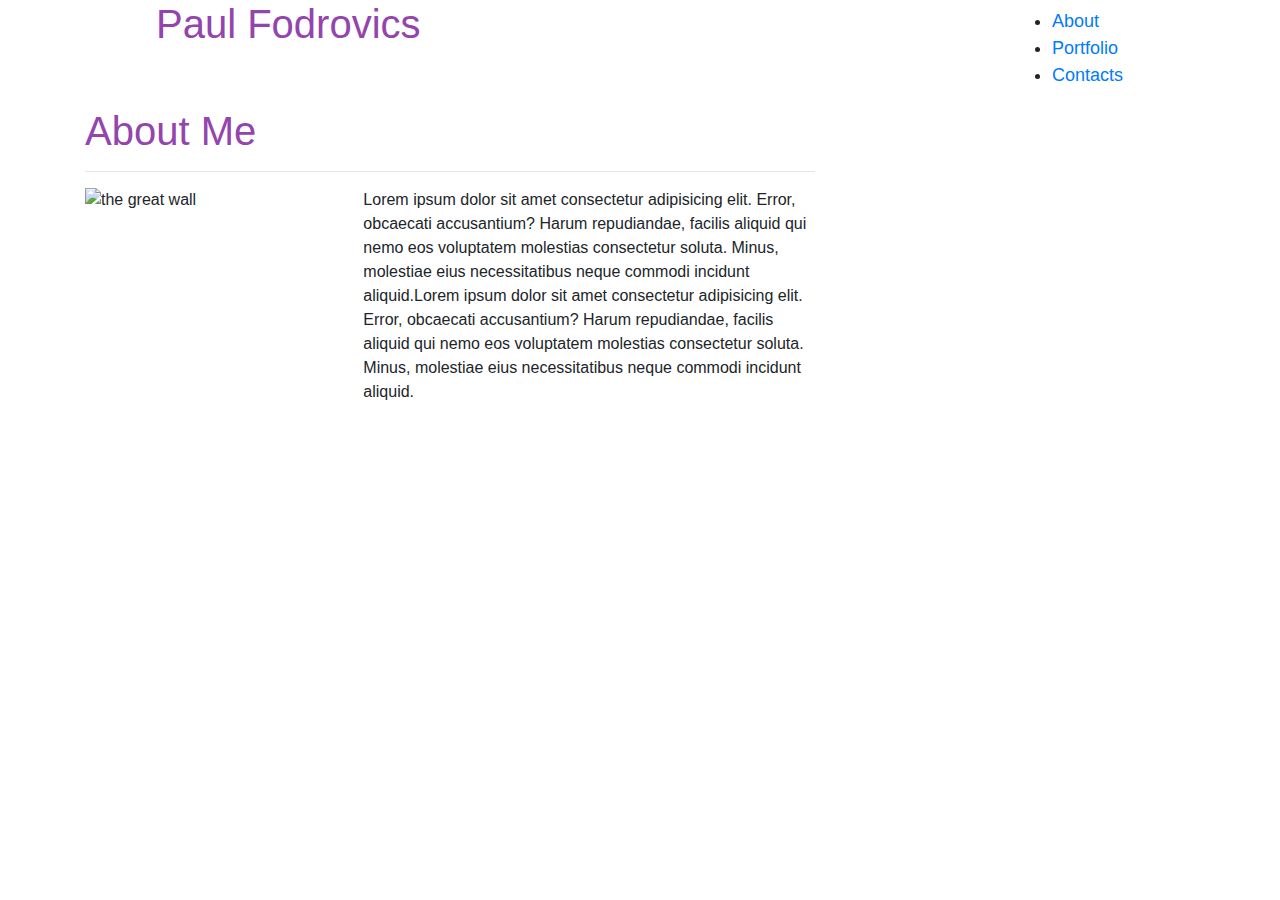
==== index.html @ 8aaef966 "changed to bootstrap 4" ====
<!DOCTYPE html>
<html lang="en">
<head>
    <meta charset="UTF-8">
    <meta name="viewport" content="width=device-width, initial-scale=1.0">
    <meta http-equiv="X-UA-Compatible" content="ie=edge">
    <title>My Portfolio</title>
    <link rel="stylesheet" href="https://stackpath.bootstrapcdn.com/bootstrap/4.3.1/css/bootstrap.min.css"
    integrity="sha384-ggOyR0iXCbMQv3Xipma34MD+dH/1fQ784/j6cY/iJTQUOhcWr7x9JvoRxT2MZw1T" crossorigin="anonymous">
   
    <link rel="stylesheet" href="./stylesheet.css">
    <link rel="stylesheet" href="assets/images">

    <title>Paul Fodrovics Portfolio</title>
</head>
<body>
  <header>
   
          
          
          <div class="container">
            <div class="row justify-content-center">
                <div class="col-md-9 col-sm-6">
                    <h1 class="navname">Paul Fodrovics</h1>
                </div>
                <nav class="navbar navbar-fixed-top">
                    <div class=".col-md-3 .col-md-offset-4">
                        <ul>
                            <li><a href="index.html">About</a></li>
                            <li><a href="Portfolio.html">Portfolio</a></li>
                            <li><a href="contacts.html">Contacts</a></li>
                        </ul>
                    </div>
                </nav>
            </div>
        </div>
    </header>
    
      <div class="container">
        <div class="row">
          <div class="col-sm-8">
            <div class="page-header">
                <h1>About Me<hr></h1>
                <div class="row">
                    <div class='col-sm-4'>
                      <img src="images/me.jpg"  class='thumbnail' alt="the great wall">
                        <!-- <img src="https://via.placeholder.com/150" class='thumbnail' alt="..."> -->
                        </div>
                        <div class='col-sm-8'>
                        <div class="caption">
                          
                          <p>Lorem ipsum dolor sit amet consectetur adipisicing elit. Error, obcaecati accusantium? Harum repudiandae, facilis aliquid qui nemo eos voluptatem molestias consectetur soluta. Minus, molestiae eius necessitatibus neque commodi incidunt aliquid.Lorem ipsum dolor sit amet consectetur adipisicing elit. Error, obcaecati accusantium? Harum repudiandae, facilis aliquid qui nemo eos voluptatem molestias consectetur soluta. Minus, molestiae eius necessitatibus neque commodi incidunt aliquid.</p>
                          <p>
                        </div>
                    </div>
                      
                    </div>
                  </div>
        </div>
      </div>
     
</body>
</html>
---- stylesheet.css ----
navbar-header

text-align: center;
     
    font-size: 22px;
    margin-: 10px;
    
}
.navbar.container-fluid  {
    margin-left: 10px;

}
.navbar-brand{
    margin-left: 0 auto;
    text-align: center;
}

.navbar {
    font-size: 18px;
    margin-bottom: -6px;

}
    .navbar .btn-navbar {
        display: none;
    }   
    h1{
        color: #9345ad;
        font-size: 40px;
    }
    /* //help! */
    .thumbnail{
        float: left;
        width: 250px;
        height: 280px;

    }
    .caption{
        clear: both;
        margin-left:25px;
    }
    .navbar-container{
        -ms-flex-direction: row;
    }
    nav .navbar-nav .navbar-right{
        flex-direction: row;
    }
    
    }

    // Large desktop
  @media (min-width: 1200px) { 
     .caption .container{
          width:450px
      }
      @media only screen and (max-width: 600px){
          .navbar-header{
              width:100%;
          }
        .nav .navbar-nav .navbar-right{
            flex-direction:row;
        
        }
        .caption{
            width:450px;
            margin-left:30px;
        }


      }
          
      }
   }
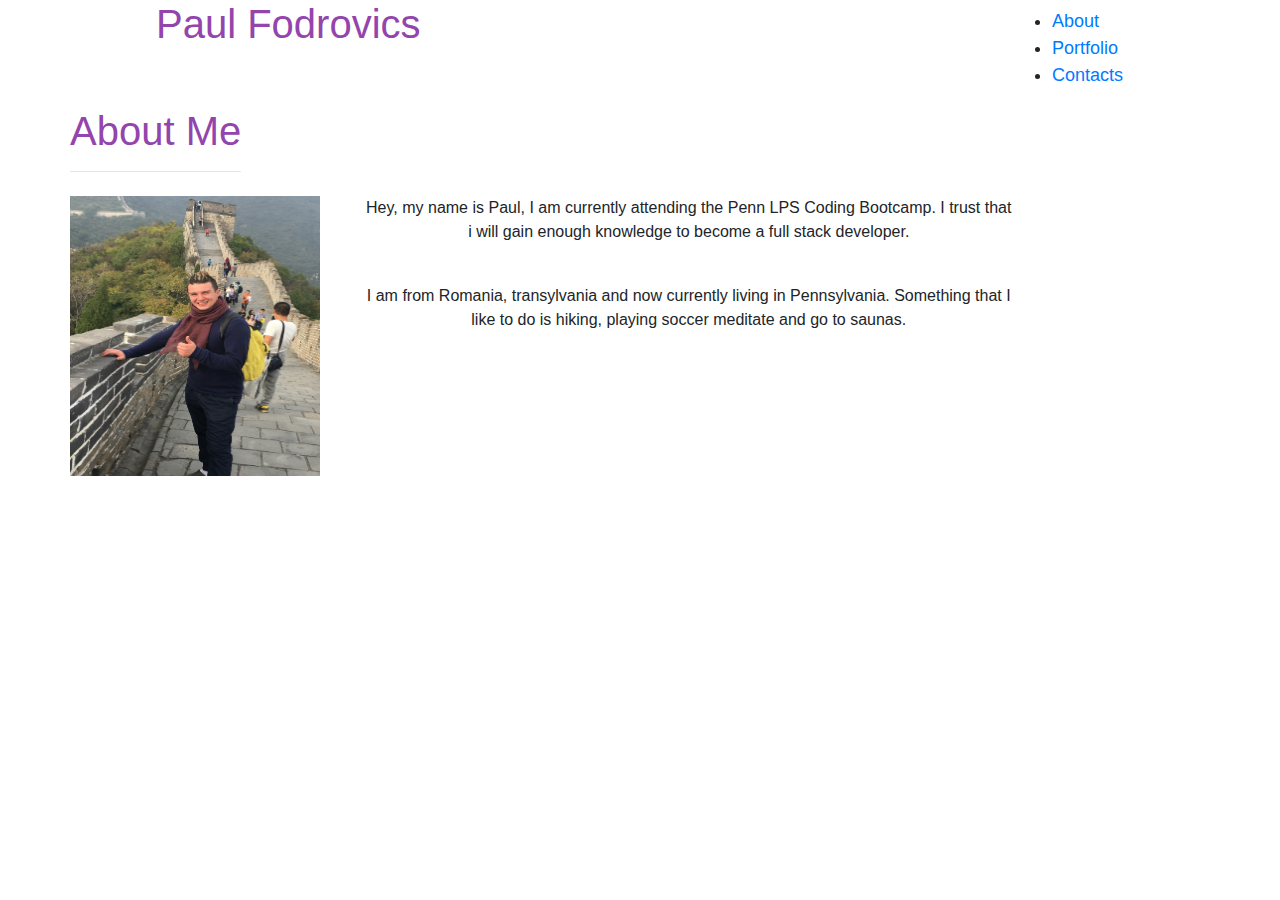
==== commit 00b68478: "updated img, <h1> and text" ====
--- a/index.html
+++ b/index.html
@@ -1,63 +1,74 @@
 <!DOCTYPE html>
 <html lang="en">
+
 <head>
-    <meta charset="UTF-8">
-    <meta name="viewport" content="width=device-width, initial-scale=1.0">
-    <meta http-equiv="X-UA-Compatible" content="ie=edge">
-    <title>My Portfolio</title>
-    <link rel="stylesheet" href="https://stackpath.bootstrapcdn.com/bootstrap/4.3.1/css/bootstrap.min.css"
+  <meta charset="UTF-8">
+  <meta name="viewport" content="width=device-width, initial-scale=1.0">
+  <meta http-equiv="X-UA-Compatible" content="ie=edge">
+  <title>My Portfolio</title>
+  <link rel="stylesheet" href="https://stackpath.bootstrapcdn.com/bootstrap/4.3.1/css/bootstrap.min.css"
     integrity="sha384-ggOyR0iXCbMQv3Xipma34MD+dH/1fQ784/j6cY/iJTQUOhcWr7x9JvoRxT2MZw1T" crossorigin="anonymous">
-   
-    <link rel="stylesheet" href="./stylesheet.css">
-    <link rel="stylesheet" href="assets/images">
 
-    <title>Paul Fodrovics Portfolio</title>
+  <link rel="stylesheet" href="./stylesheet.css">
+  <link rel="stylesheet" href="assets/images">
+
+  <title>Paul Fodrovics Portfolio</title>
 </head>
+
 <body>
   <header>
-   
-          
-          
-          <div class="container">
-            <div class="row justify-content-center">
-                <div class="col-md-9 col-sm-6">
-                    <h1 class="navname">Paul Fodrovics</h1>
-                </div>
-                <nav class="navbar navbar-fixed-top">
-                    <div class=".col-md-3 .col-md-offset-4">
-                        <ul>
-                            <li><a href="index.html">About</a></li>
-                            <li><a href="Portfolio.html">Portfolio</a></li>
-                            <li><a href="contacts.html">Contacts</a></li>
-                        </ul>
-                    </div>
-                </nav>
-            </div>
+
+
+
+    <div class="container">
+      <div class="row justify-content-center">
+        <div class="col-md-9 col-sm-6">
+          <h1 class="navname">Paul Fodrovics</h1>
         </div>
-    </header>
-    
-      <div class="container">
-        <div class="row">
-          <div class="col-sm-8">
-            <div class="page-header">
-                <h1>About Me<hr></h1>
-                <div class="row">
-                    <div class='col-sm-4'>
-                      <img src="images/me.jpg"  class='thumbnail' alt="the great wall">
-                        <!-- <img src="https://via.placeholder.com/150" class='thumbnail' alt="..."> -->
-                        </div>
-                        <div class='col-sm-8'>
-                        <div class="caption">
-                          
-                          <p>Lorem ipsum dolor sit amet consectetur adipisicing elit. Error, obcaecati accusantium? Harum repudiandae, facilis aliquid qui nemo eos voluptatem molestias consectetur soluta. Minus, molestiae eius necessitatibus neque commodi incidunt aliquid.Lorem ipsum dolor sit amet consectetur adipisicing elit. Error, obcaecati accusantium? Harum repudiandae, facilis aliquid qui nemo eos voluptatem molestias consectetur soluta. Minus, molestiae eius necessitatibus neque commodi incidunt aliquid.</p>
-                          <p>
-                        </div>
-                    </div>
-                      
-                    </div>
-                  </div>
+        <nav class="navbar navbar-fixed-top">
+          <div class=".col-md-3 .col-md-offset-4">
+            <ul>
+              <li><a href="index.html">About</a></li>
+              <li><a href="Portfolio.html">Portfolio</a></li>
+              <li><a href="contacts.html">Contacts</a></li>
+            </ul>
+          </div>
+        </nav>
+      </div>
+    </div>
+  </header>
+
+  <div class="container">
+    <div class="row">
+
+      <h1 id='about'>About Me
+        <hr>
+      </h1>
+      <div class='bodycontainer'>
+        <div class="row row-no-gutters">
+          <div class='col-sm-3 float-left'>
+            <img id='head' src="assets/me.jpg" class='thumbnail' alt="the great wall">
+            <!-- <img src="https://via.placeholder.com/150" class='thumbnail' alt="..."> -->
+          </div>
+
+          <div class='col-md-7 text-center'>
+            <p class="me">Hey, my name is Paul, I am currently attending the Penn LPS Coding Bootcamp.
+              I trust that i will gain enough knowledge to become a full stack developer. 
+            </p>
+            <br>
+            <p class="me"> I am from Romania, transylvania and now currently living in Pennsylvania.
+              Something that I like to do is hiking, playing soccer meditate and go to saunas.
+
+            </p>
+
+          </div>
+
+
         </div>
       </div>
-     
+    </div>
+  </div>
+
 </body>
+
 </html>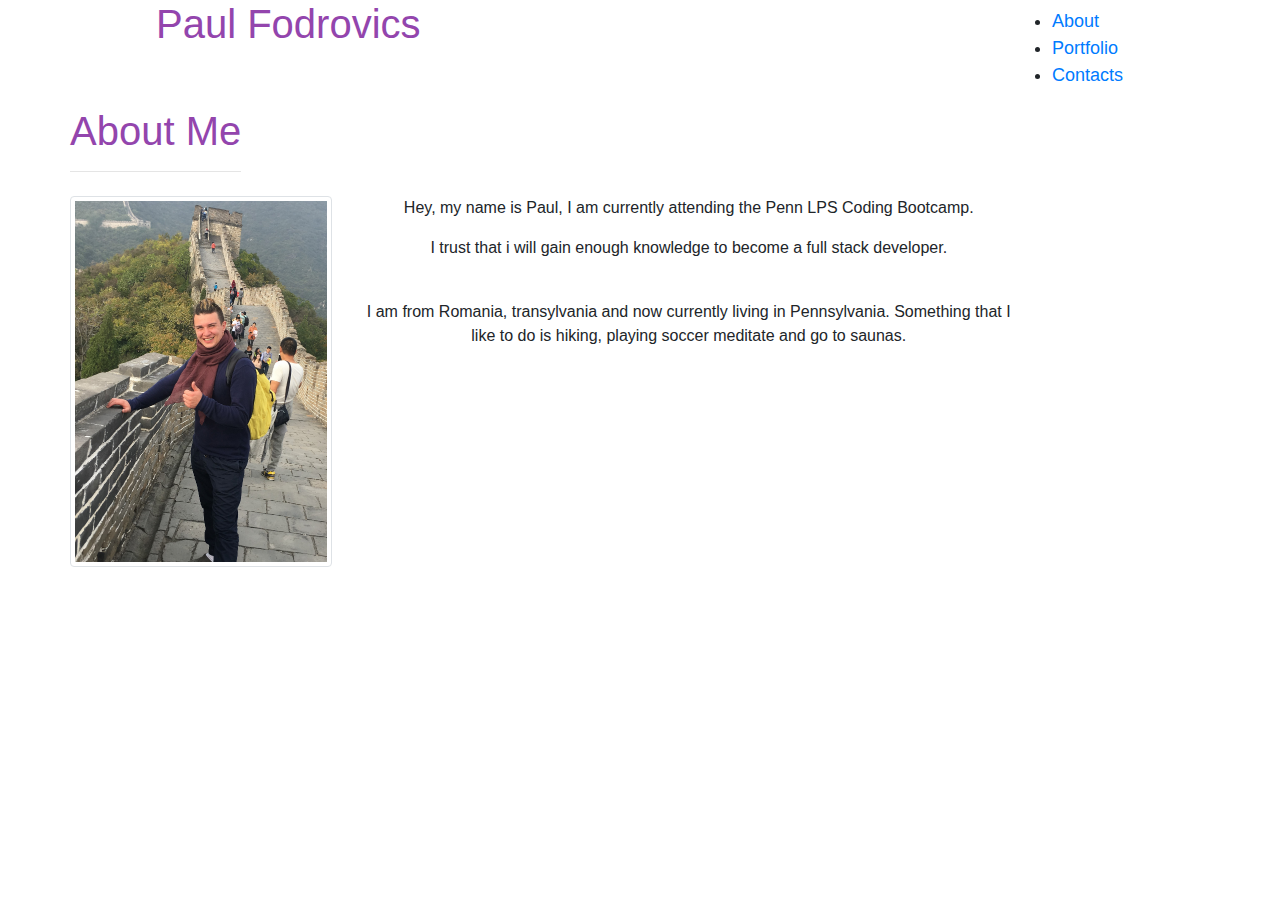
==== commit 544a3722: "fixed col, row and centered text" ====
--- a/index.html
+++ b/index.html
@@ -26,7 +26,7 @@
           <h1 class="navname">Paul Fodrovics</h1>
         </div>
         <nav class="navbar navbar-fixed-top">
-          <div class=".col-md-3 .col-md-offset-4">
+          <div class=".col-md-4 .col-md-offset-4">
             <ul>
               <li><a href="index.html">About</a></li>
               <li><a href="Portfolio.html">Portfolio</a></li>
@@ -47,13 +47,19 @@
       <div class='bodycontainer'>
         <div class="row row-no-gutters">
           <div class='col-sm-3 float-left'>
-            <img id='head' src="assets/me.jpg" class='thumbnail' alt="the great wall">
+            <!-- ​<picture>
+              <source srcset="..." type="image/svg+xml">
+              <img src="assets/me.jpg" class="img-fluid img-thumbnail" alt="the great wall">
+            </picture> -->
+            <img id='head' src="assets/me.jpg" class='img-fluid img-thumbnail' alt="the great wall">
             <!-- <img src="https://via.placeholder.com/150" class='thumbnail' alt="..."> -->
           </div>
 
           <div class='col-md-7 text-center'>
             <p class="me">Hey, my name is Paul, I am currently attending the Penn LPS Coding Bootcamp.
-              I trust that i will gain enough knowledge to become a full stack developer. 
+              <br>
+            </p>
+             <p class="me"> I trust that i will gain enough knowledge to become a full stack developer. 
             </p>
             <br>
             <p class="me"> I am from Romania, transylvania and now currently living in Pennsylvania.
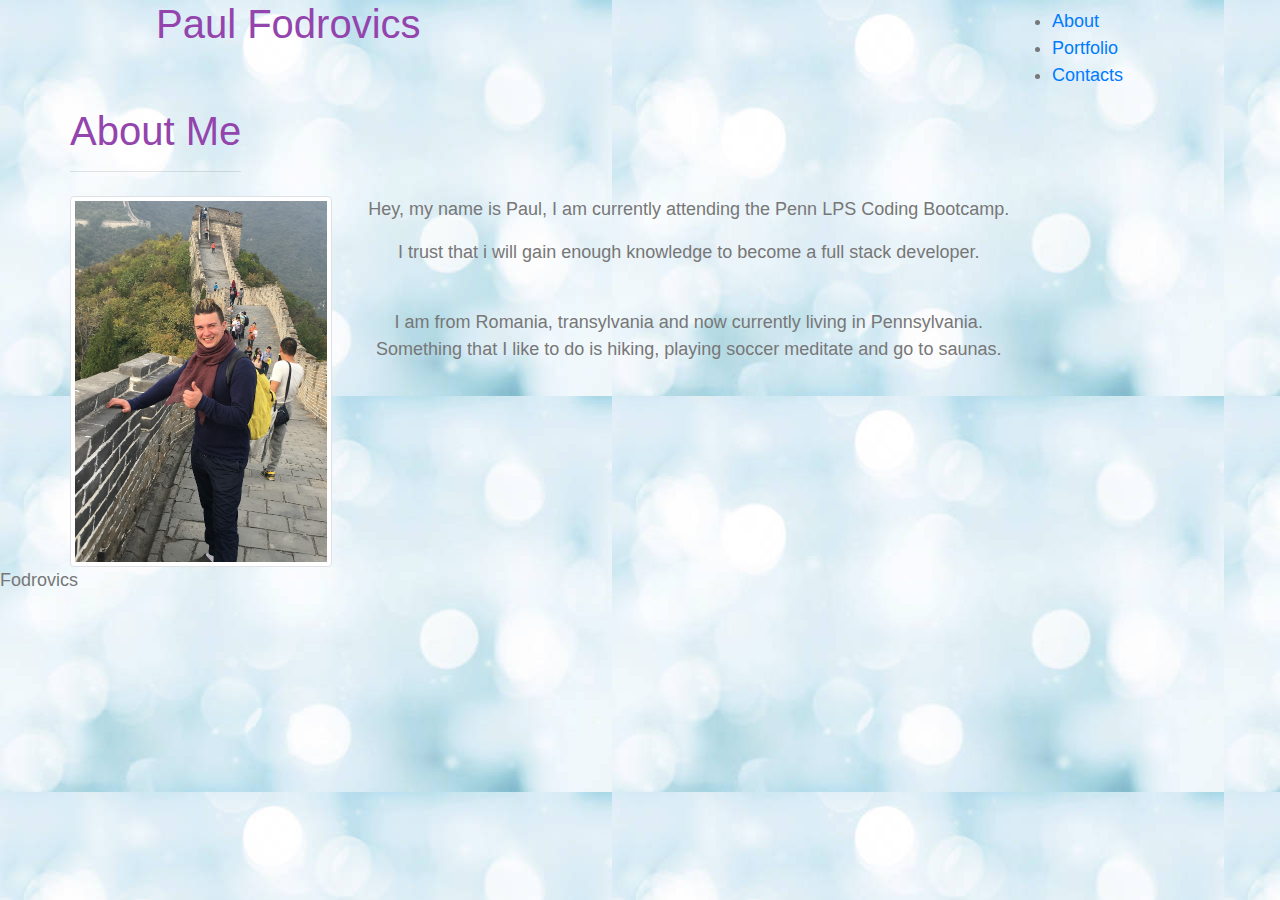
==== commit 7b751403: "added background to the body" ====
--- a/index.html
+++ b/index.html
@@ -74,7 +74,9 @@
       </div>
     </div>
   </div>
-
+<footer>
+  Fodrovics
+</footer>
 </body>
 
 </html>--- a/stylesheet.css
+++ b/stylesheet.css
@@ -1,9 +1,10 @@
-navbar-header
-
-text-align: center;
-     
-    font-size: 22px;
-    margin-: 10px;
+body{
+    font-family: Arial, Helvetica, sans-serif;
+    font-size: 18px;
+    color: #777;
+    background: url("./assets/backgroundabout.png")
+    
+    }
     
 }
 .navbar.container-fluid  {
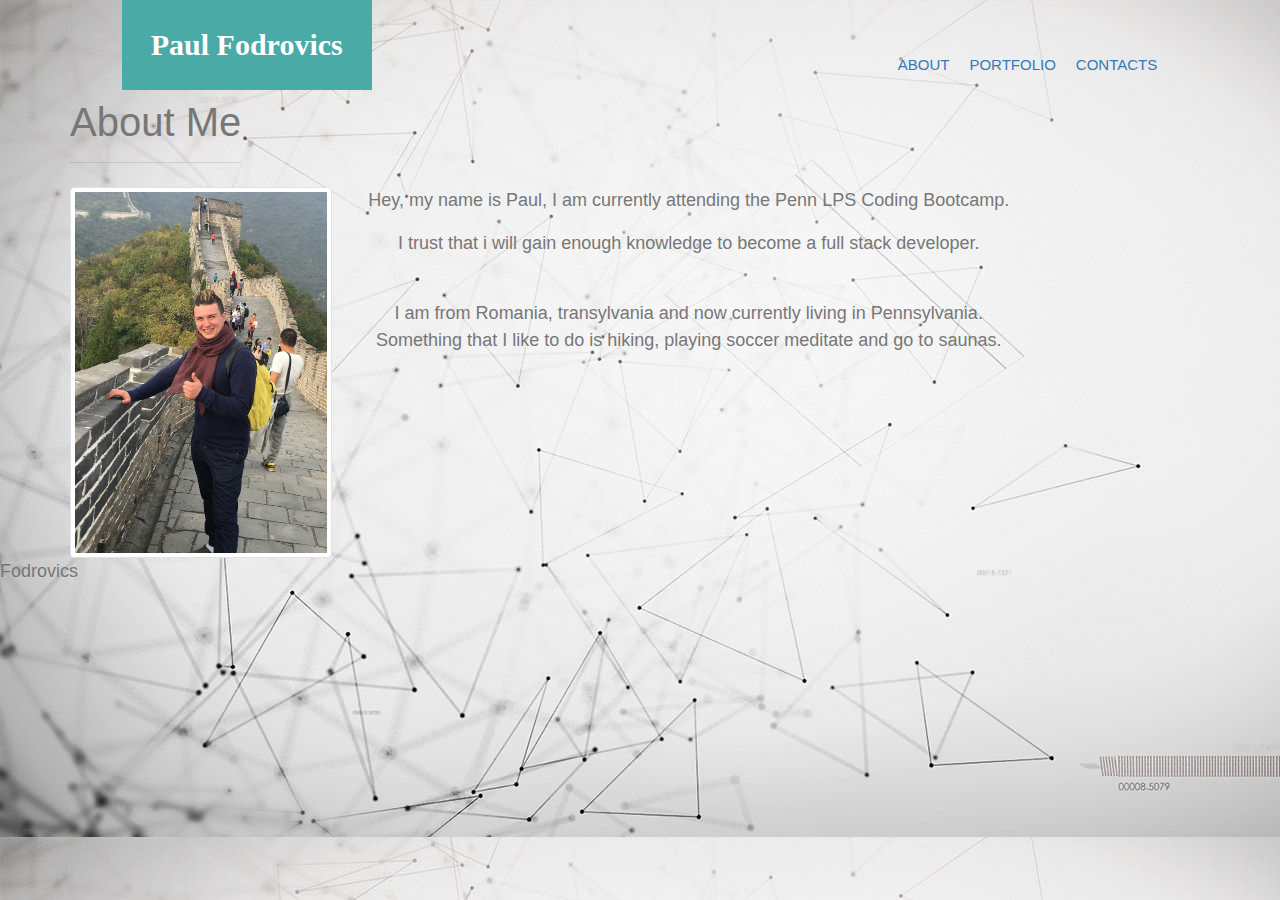
==== commit 9b5aa456: "contact and portfolio.html changes" ====
--- a/index.html
+++ b/index.html
@@ -22,7 +22,7 @@
 
     <div class="container">
       <div class="row justify-content-center">
-        <div class="col-md-9 col-sm-6">
+        <div class="col-md-8 col-sm-6">
           <h1 class="navname">Paul Fodrovics</h1>
         </div>
         <nav class="navbar navbar-fixed-top">
--- a/stylesheet.css
+++ b/stylesheet.css
@@ -5,69 +5,106 @@
     background: url("./assets/backgroundabout.png")
     
     }
+
+    * {
+        box-sizing: border-box;
+        margin: 0;
+        padding: 0;
     
-}
-.navbar.container-fluid  {
-    margin-left: 10px;
+    }
+    
 
-}
-.navbar-brand{
-    margin-left: 0 auto;
-    text-align: center;
-}
-
-.navbar {
-    font-size: 18px;
-    margin-bottom: -6px;
-
-}
-    .navbar .btn-navbar {
-        display: none;
-    }   
-    h1{
-        color: #9345ad;
-        font-size: 40px;
+    
+    /* navigation bar */
+    li,a{
+        font-family: Georgia, 'Times New Roman', Times, serif
+        font
+        }
+       
+        
+            
     }
-    /* //help! */
-    .thumbnail{
+    header{
+        background-color: white;
+        position: fixed;
+        top: 0;
+        left: 0;
+        margin: 0;
+        width: 100%;
+        overflow: visible;
+        z-index: 1;
+    
+    }
+    header::after{
+        overflow: scroll;
+        content: '';
+        display: table;
+        clear: both;
+    
+        
+    }
+    nav{
+        float: right;
+        overflow: hidden;
+    
+    }
+    
+    nav ul{
+        margin: 0;
+        padding: 0;
+        list-style: none;
+    }
+    nav li{
+        display: inline-block;
+        margin-left: 15px;
+        padding-top: 30px;
+        
+    }
+    nav ul li a {
+        color: #337ab7;
+        text-decoration: none;
+        text-transform: uppercase;
+        font-size: 15px;
+    
+    }
+    
+    .navname{
         float: left;
         width: 250px;
-        height: 280px;
-
-    }
-    .caption{
-        clear: both;
-        margin-left:25px;
-    }
-    .navbar-container{
-        -ms-flex-direction: row;
-    }
-    nav .navbar-nav .navbar-right{
-        flex-direction: row;
+        height: 90px;
+        font-family: Georgia, 'Times New Roman', Times, serif;
+        font-size: 30px;
+        font-weight: 700;
+        line-height: 90px;
+        text-align: center;
+        text-decoration: none;
+        color: white;
+        background: #4aaaa5;
     }
     
+    /* body section */
+    
+    
+    .main-section{
+        float: left;
+        width: 100%;
+        max-width: 960px;
+        padding: 30px;
+        margin-top: 130px;
+        background: white;
+        margin-bottom: 130px;
+    
+    
     }
-
-    // Large desktop
-  @media (min-width: 1200px) { 
-     .caption .container{
-          width:450px
-      }
-      @media only screen and (max-width: 600px){
-          .navbar-header{
-              width:100%;
-          }
-        .nav .navbar-nav .navbar-right{
-            flex-direction:row;
-        
-        }
-        .caption{
-            width:450px;
-            margin-left:30px;
-        }
-
-
-      }
-          
-      }
-   }+    .main-section h1{
+        margin-left: 26px;
+        color: #4aaaa5
+    
+    }
+    
+    
+    #main-container{
+        margin-top: 50px;
+    
+    
+    }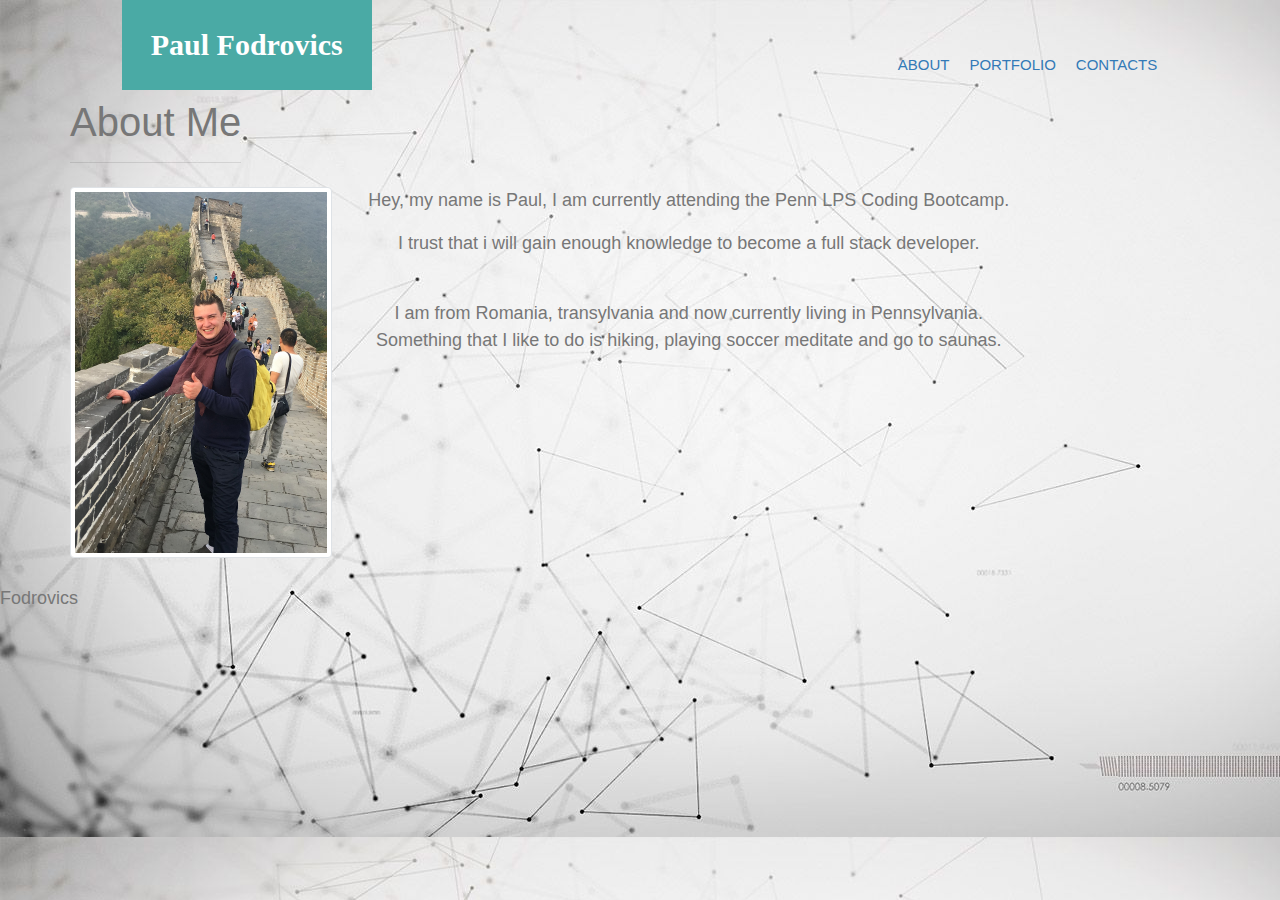
==== commit abbb2b2c: "added img to portfolio" ====
--- a/index.html
+++ b/index.html
@@ -16,6 +16,9 @@
 </head>
 
 <body>
+  <script src="https://code.jquery.com/jquery-3.4.1.slim.min.js" integrity="sha384-J6qa4849blE2+poT4WnyKhv5vZF5SrPo0iEjwBvKU7imGFAV0wwj1yYfoRSJoZ+n" crossorigin="anonymous"></script>
+<script src="https://cdn.jsdelivr.net/npm/popper.js@1.16.0/dist/umd/popper.min.js" integrity="sha384-Q6E9RHvbIyZFJoft+2mJbHaEWldlvI9IOYy5n3zV9zzTtmI3UksdQRVvoxMfooAo" crossorigin="anonymous"></script>
+<script src="https://stackpath.bootstrapcdn.com/bootstrap/4.4.1/js/bootstrap.min.js" integrity="sha384-wfSDF2E50Y2D1uUdj0O3uMBJnjuUD4Ih7YwaYd1iqfktj0Uod8GCExl3Og8ifwB6" crossorigin="anonymous"></script>
   <header>
 
 
@@ -30,7 +33,7 @@
             <ul>
               <li><a href="index.html">About</a></li>
               <li><a href="Portfolio.html">Portfolio</a></li>
-              <li><a href="contacts.html">Contacts</a></li>
+              <li><a href="contact.html">Contacts</a></li>
             </ul>
           </div>
         </nav>
@@ -74,9 +77,12 @@
       </div>
     </div>
   </div>
+
+  <Br>
 <footer>
   Fodrovics
 </footer>
+
 </body>
 
 </html>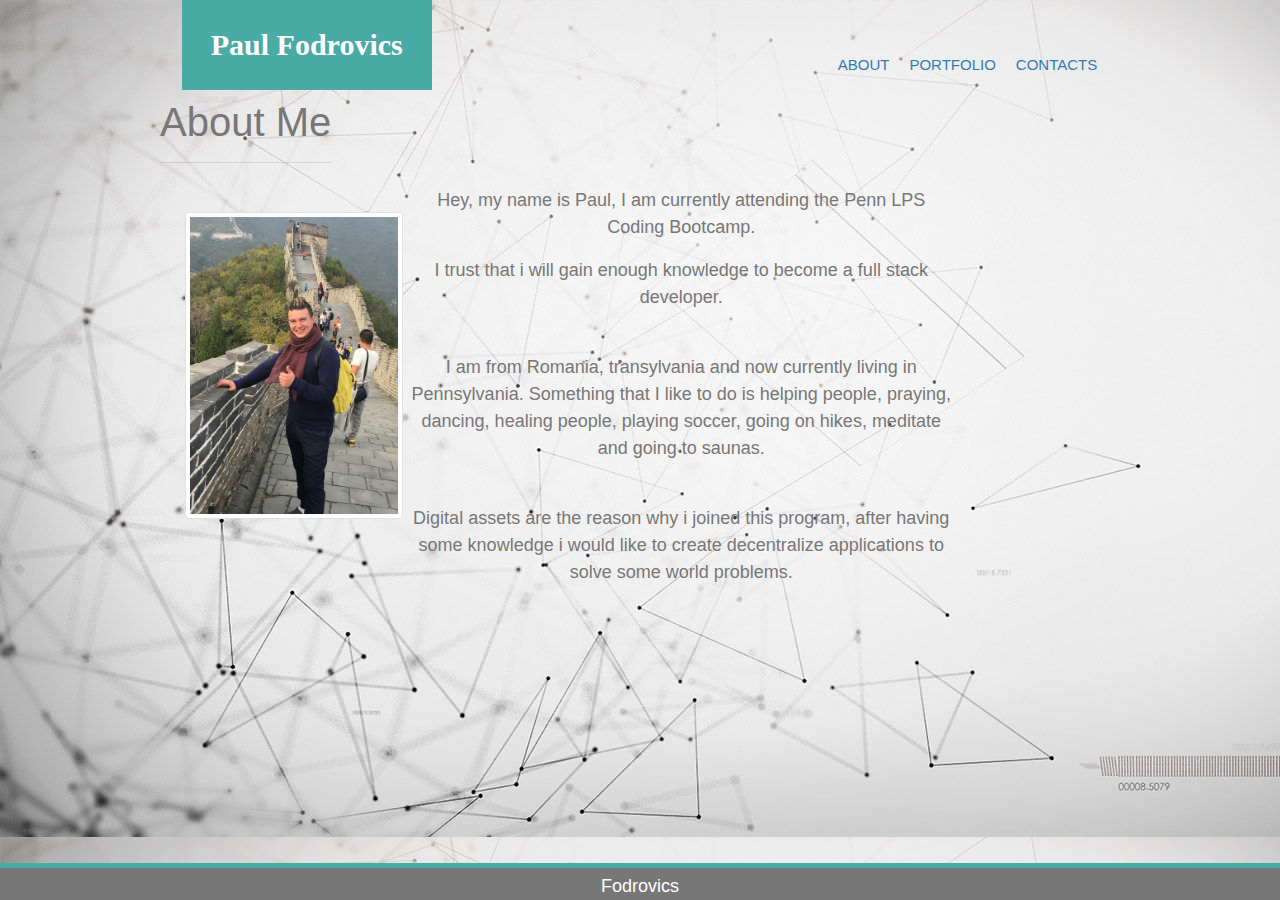
==== commit 987eda11: "finished styling the img in portfolio and also the footer" ====
--- a/index.html
+++ b/index.html
@@ -66,9 +66,10 @@
             </p>
             <br>
             <p class="me"> I am from Romania, transylvania and now currently living in Pennsylvania.
-              Something that I like to do is hiking, playing soccer meditate and go to saunas.
-
+              Something that I like to do is helping people, praying, dancing, healing people, playing soccer, going on hikes, meditate and going to saunas.
             </p>
+            <br>
+            <p class="me">Digital assets are the reason why i joined this program,  after having some knowledge i would like to create decentralize applications to solve some world problems.   </p>
 
           </div>
 
--- a/stylesheet.css
+++ b/stylesheet.css
@@ -12,7 +12,9 @@
         padding: 0;
     
     }
-    
+    h3{
+        width: 250px;
+    }
 
     
     /* navigation bar */
@@ -21,7 +23,13 @@
         font
         }
        
+    .container{
+        width: 80%;
+        max-width: 960px;
+        margin: 0 auto;
+        clear: both;
         
+    }
             
     }
     header{
@@ -107,4 +115,45 @@
         margin-top: 50px;
     
     
+    }
+    .logos{
+        position: relative;
+        max-width: 100%;
+        display:block;
+    }
+    .logos h3{
+        bottom: 120px;
+        position: relative;
+        left: 25px;
+        text-align: center;
+        background: aqua;
+        display: block;
+        padding: 15px;
+        color: white;
+        font-family: Georgia, 'Times New Roman', Times, serif;
+
+    }
+
+        img{
+            position:sticky;
+            max-width: 100%;
+            height: 250px;
+            width: 250px;
+            margin: 25px;
+        
+        
+    }
+    /* //footer Section */
+    footer{
+        position: fixed;
+        bottom: 0px;
+        background: #777;
+        width: 100%;
+        color: white;
+        text-align: center;
+        padding: 5px 5px 0px;
+        border-top: solid 5px; 
+        border-color: #4aaaa5;
+    
+    
     }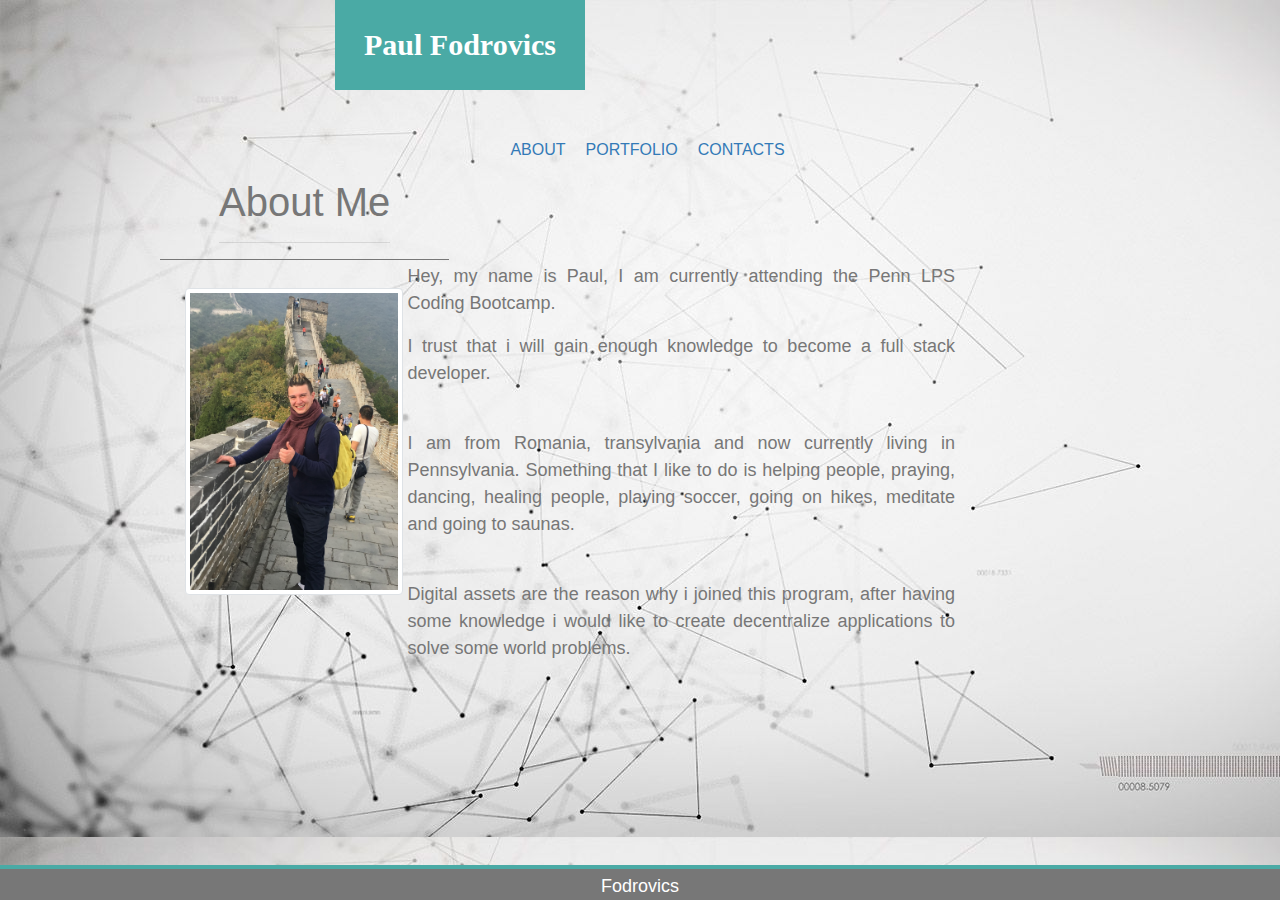
==== commit acd9a189: "last changes" ====
--- a/index.html
+++ b/index.html
@@ -32,7 +32,7 @@
           <div class=".col-md-4 .col-md-offset-4">
             <ul>
               <li><a href="index.html">About</a></li>
-              <li><a href="Portfolio.html">Portfolio</a></li>
+              <li><a href="portfolio.html">Portfolio</a></li>
               <li><a href="contact.html">Contacts</a></li>
             </ul>
           </div>
--- a/stylesheet.css
+++ b/stylesheet.css
@@ -72,7 +72,7 @@
         color: #337ab7;
         text-decoration: none;
         text-transform: uppercase;
-        font-size: 15px;
+        font-size: 16px;
     
     }
     
@@ -151,9 +151,70 @@
         width: 100%;
         color: white;
         text-align: center;
-        padding: 5px 5px 0px;
-        border-top: solid 5px; 
+        padding: 4px 4px 0px;
+        border-top: solid 4px; 
         border-color: #4aaaa5;
     
-    
+    }
+
+
+    .container-about{
+        float: left;
+        width: 100%;
+        max-width: 960px;
+        padding: 0 30px 30px;
+        margin-top: 180px;
+        background: white;
+    
+    
+    }
+    #about {
+        padding: 7px 59px 0px;
+        margin-bottom: 3px;
+        border-bottom: solid 1px
+    }
+    #bodycontain{
+        margin-top: 10px;
+    
+    }
+    .me{
+        text-align: justify;
+    
+    }
+    
+/* /contact section */
+    .contactcontainer{
+        float: left;
+        width: 100%;
+        max-width: 960px;
+        padding: 0 30px 30px;
+        margin-top: 180px;
+        background: white;
+    }
+    .contactcontainer h1{
+        padding-bottom: 7px;
+        border-bottom: solid 1px;
+        border-color: #777;
+        font-family: Georgia, 'Times New Roman', Times, serif;
+        color: #4aaaa5;
+        
+    }
+  
+    
+
+
+    #submit{
+        padding: 6px;
+        color: white;
+        background: #4aaaa5;
+    
+    }
+    .inputs{
+        width: 100%
+    }
+    .inputs1{
+        width: 100%;
+        height: 150px;
+    
+        
     }